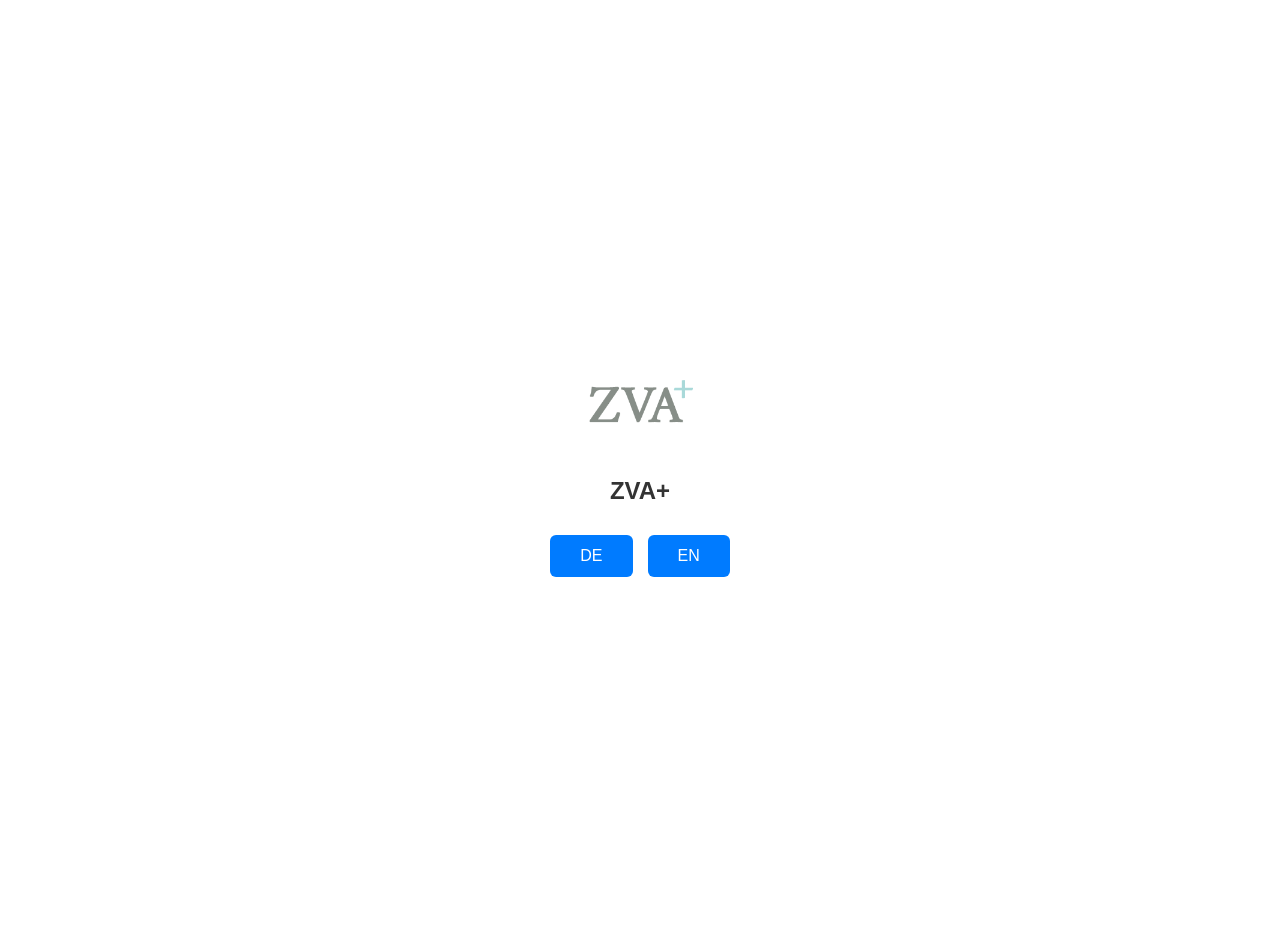
==== docs/index.html @ 6146eeab "Add files via upload" ====
<!DOCTYPE html>
<html lang="de">
<head>
    <meta charset="UTF-8">
    <meta name="viewport" content="width=device-width, initial-scale=1.0">
    <title>ZVA+</title>
    <style>
        :root {
            --primary-color: #007bff; /* Deine Buttonfarbe */
            --text-color: #333;
        }

        body {
            font-family: -apple-system, BlinkMacSystemFont, "Segoe UI", Helvetica, Arial, sans-serif;
            display: flex;
            flex-direction: column;
            align-items: center;
            justify-content: center;
            min-height: 100vh;
            margin: 0;
            text-align: center;
            color: var(--text-color);
            padding: 20px;
        }

        .logo {
            max-width: 120px;
            height: auto;
            margin-bottom: 20px;
        }

        h1 { font-size: 1.5rem; margin-bottom: 30px; }

        .button-container {
            display: flex;
            gap: 15px;
            flex-wrap: wrap;
            justify-content: center;
        }

        .btn {
            background-color: var(--primary-color);
            color: white;
            border: none;
            padding: 12px 30px;
            font-size: 1rem;
            border-radius: 6px;
            cursor: pointer;
            text-decoration: none;
            transition: opacity 0.2s;
        }

        .btn:hover { opacity: 0.8; }

        /* Sprach-Umschaltung */
        .lang-content { display: none; }
        .active { display: block; }
    </style>
</head>
<body>

    <img src="logo-200x130.png" alt="Logo" class="logo">

    <!-- Textelemente -->
    <div id="content-de" class="lang-content active">
        <h1>ZVA+</h1>
    </div>
    <div id="content-en" class="lang-content">
        <h1>Welcome to the test area of ZVA+.</h1>
    </div>

    <!-- Buttons -->
    <div class="button-container">
        <button class="btn" onclick="setLanguage('de')">DE</button>
        <button class="btn" onclick="setLanguage('en')">EN</button>
    </div>

    <script>
        function setLanguage(lang) {
            // Alle Sprachcontainer verstecken
            document.querySelectorAll('.lang-content').forEach(el => {
                el.classList.remove('active');
            });
            // Gewünschte Sprache zeigen
            document.getElementById('content-' + lang).classList.add('active');
            
            // Optional: Sprache im HTML-Tag anpassen
            document.documentElement.lang = lang;
        }
    </script>

</body>
</html>
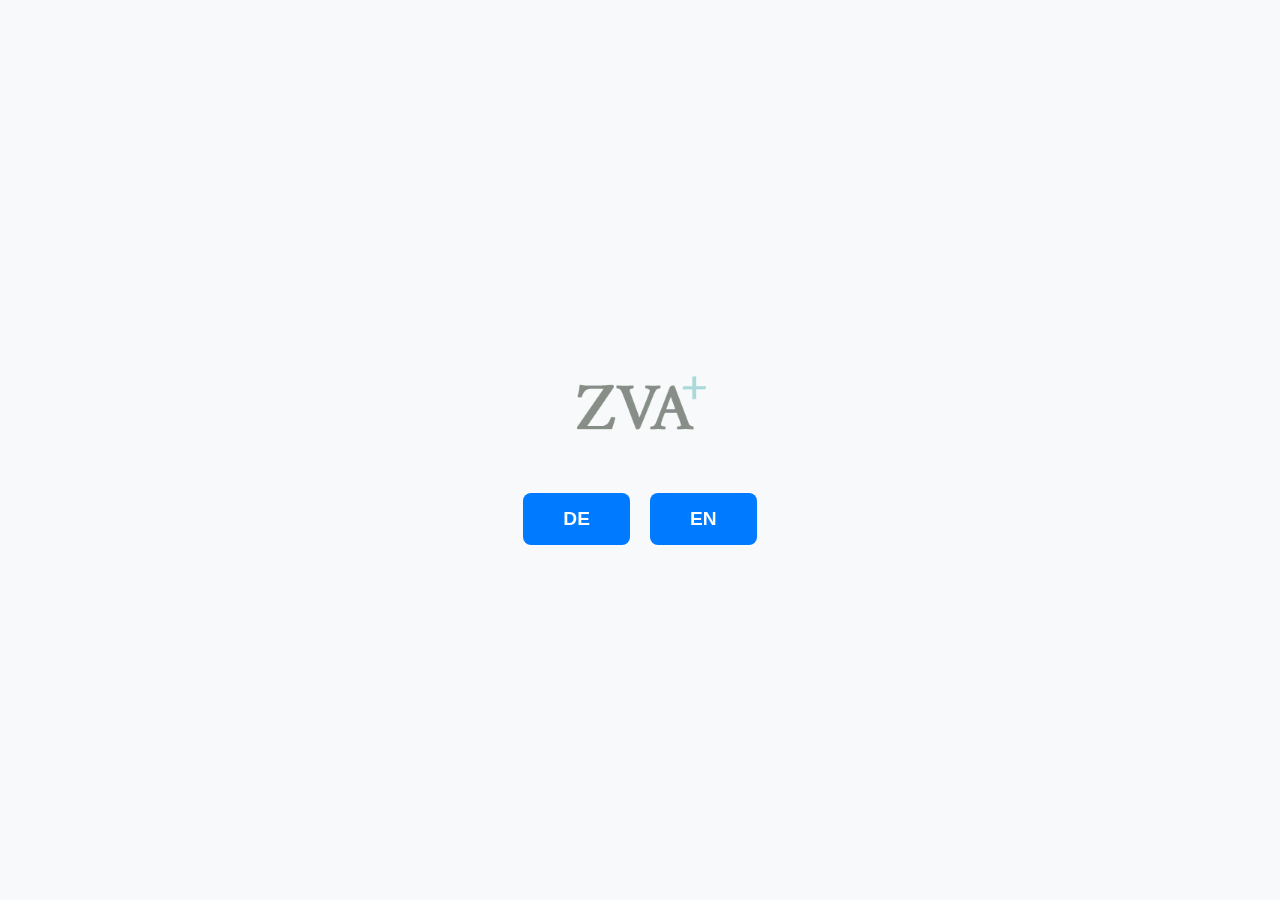
==== commit 8b46f13b: "Update index.html" ====
--- a/docs/index.html
+++ b/docs/index.html
@@ -5,89 +5,61 @@
     <meta name="viewport" content="width=device-width, initial-scale=1.0">
     <title>ZVA+</title>
     <style>
-        :root {
-            --primary-color: #007bff; /* Deine Buttonfarbe */
-            --text-color: #333;
-        }
-
         body {
-            font-family: -apple-system, BlinkMacSystemFont, "Segoe UI", Helvetica, Arial, sans-serif;
+            font-family: sans-serif;
             display: flex;
             flex-direction: column;
             align-items: center;
             justify-content: center;
             min-height: 100vh;
             margin: 0;
-            text-align: center;
-            color: var(--text-color);
-            padding: 20px;
+            background-color: #f8f9fa;
         }
 
         .logo {
-            max-width: 120px;
+            max-width: 150px;
             height: auto;
-            margin-bottom: 20px;
+            margin-bottom: 40px;
         }
-
-        h1 { font-size: 1.5rem; margin-bottom: 30px; }
 
         .button-container {
             display: flex;
-            gap: 15px;
-            flex-wrap: wrap;
-            justify-content: center;
+            gap: 20px;
         }
 
         .btn {
-            background-color: var(--primary-color);
+            background-color: #007bff;
             color: white;
-            border: none;
-            padding: 12px 30px;
-            font-size: 1rem;
-            border-radius: 6px;
-            cursor: pointer;
             text-decoration: none;
-            transition: opacity 0.2s;
+            padding: 15px 40px;
+            border-radius: 8px;
+            font-weight: bold;
+            font-size: 1.2rem;
+            transition: transform 0.2s, background-color 0.2s;
         }
 
-        .btn:hover { opacity: 0.8; }
+        .btn:hover {
+            background-color: #0056b3;
+            transform: translateY(-2px);
+        }
 
-        /* Sprach-Umschaltung */
-        .lang-content { display: none; }
-        .active { display: block; }
+        @media (max-width: 400px) {
+            .button-container {
+                flex-direction: column;
+            }
+        }
     </style>
 </head>
 <body>
 
+    <!-- Dein Logo -->
     <img src="logo-200x130.png" alt="Logo" class="logo">
 
-    <!-- Textelemente -->
-    <div id="content-de" class="lang-content active">
-        <h1>ZVA+</h1>
-    </div>
-    <div id="content-en" class="lang-content">
-        <h1>Welcome to the test area of ZVA+.</h1>
+    <!-- Buttons als Links zu den Unterseiten -->
+    <div class="button-container">
+        <a href="de.html" class="btn">DE</a>
+        <a href="en.html" class="btn">EN</a>
     </div>
 
-    <!-- Buttons -->
-    <div class="button-container">
-        <button class="btn" onclick="setLanguage('de')">DE</button>
-        <button class="btn" onclick="setLanguage('en')">EN</button>
-    </div>
-
-    <script>
-        function setLanguage(lang) {
-            // Alle Sprachcontainer verstecken
-            document.querySelectorAll('.lang-content').forEach(el => {
-                el.classList.remove('active');
-            });
-            // Gewünschte Sprache zeigen
-            document.getElementById('content-' + lang).classList.add('active');
-            
-            // Optional: Sprache im HTML-Tag anpassen
-            document.documentElement.lang = lang;
-        }
-    </script>
-
 </body>
-</html>+</html>
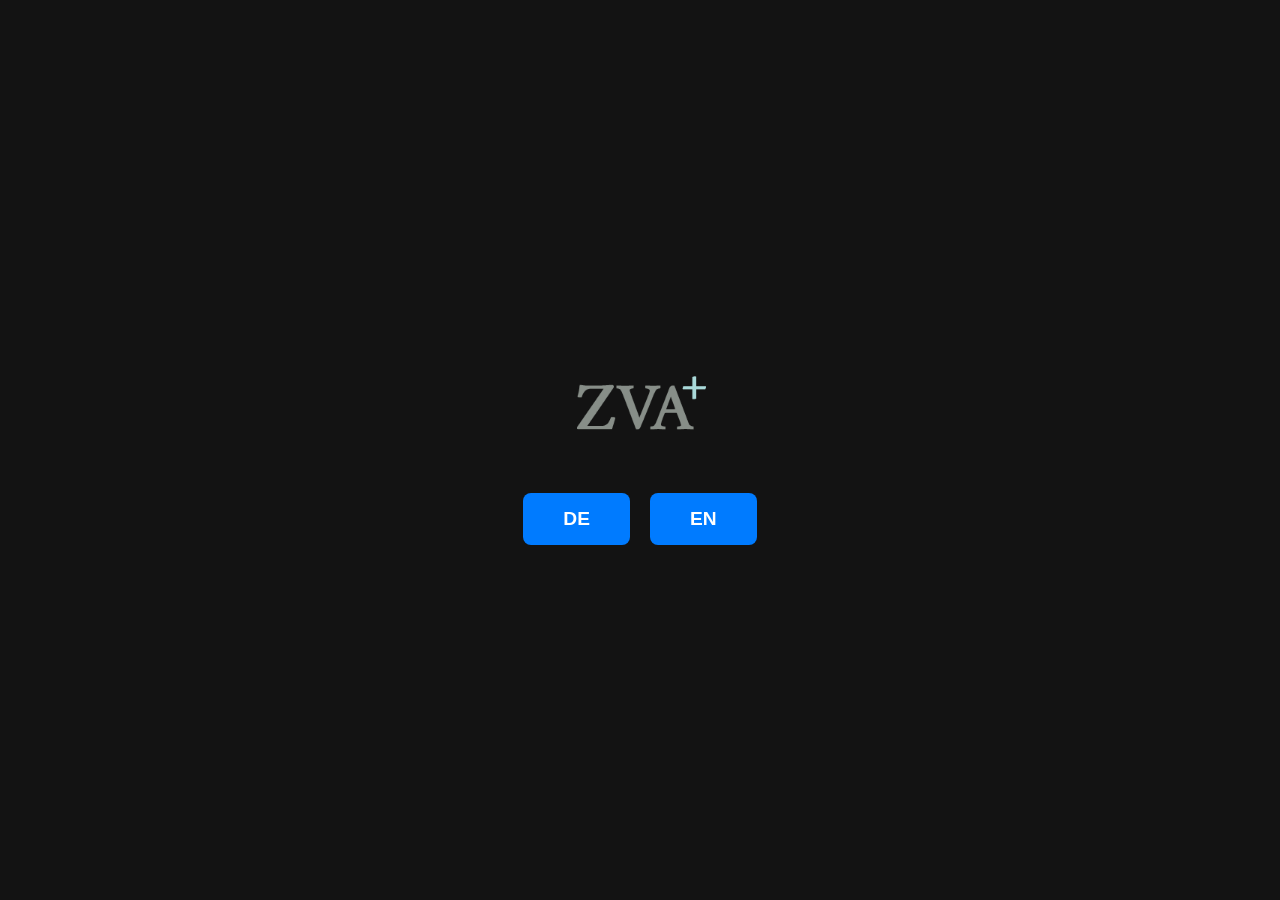
==== commit ea514674: "Update index.html" ====
--- a/docs/index.html
+++ b/docs/index.html
@@ -13,7 +13,7 @@
             justify-content: center;
             min-height: 100vh;
             margin: 0;
-            background-color: #f8f9fa;
+            background-color: #131313;
         }
 
         .logo {
